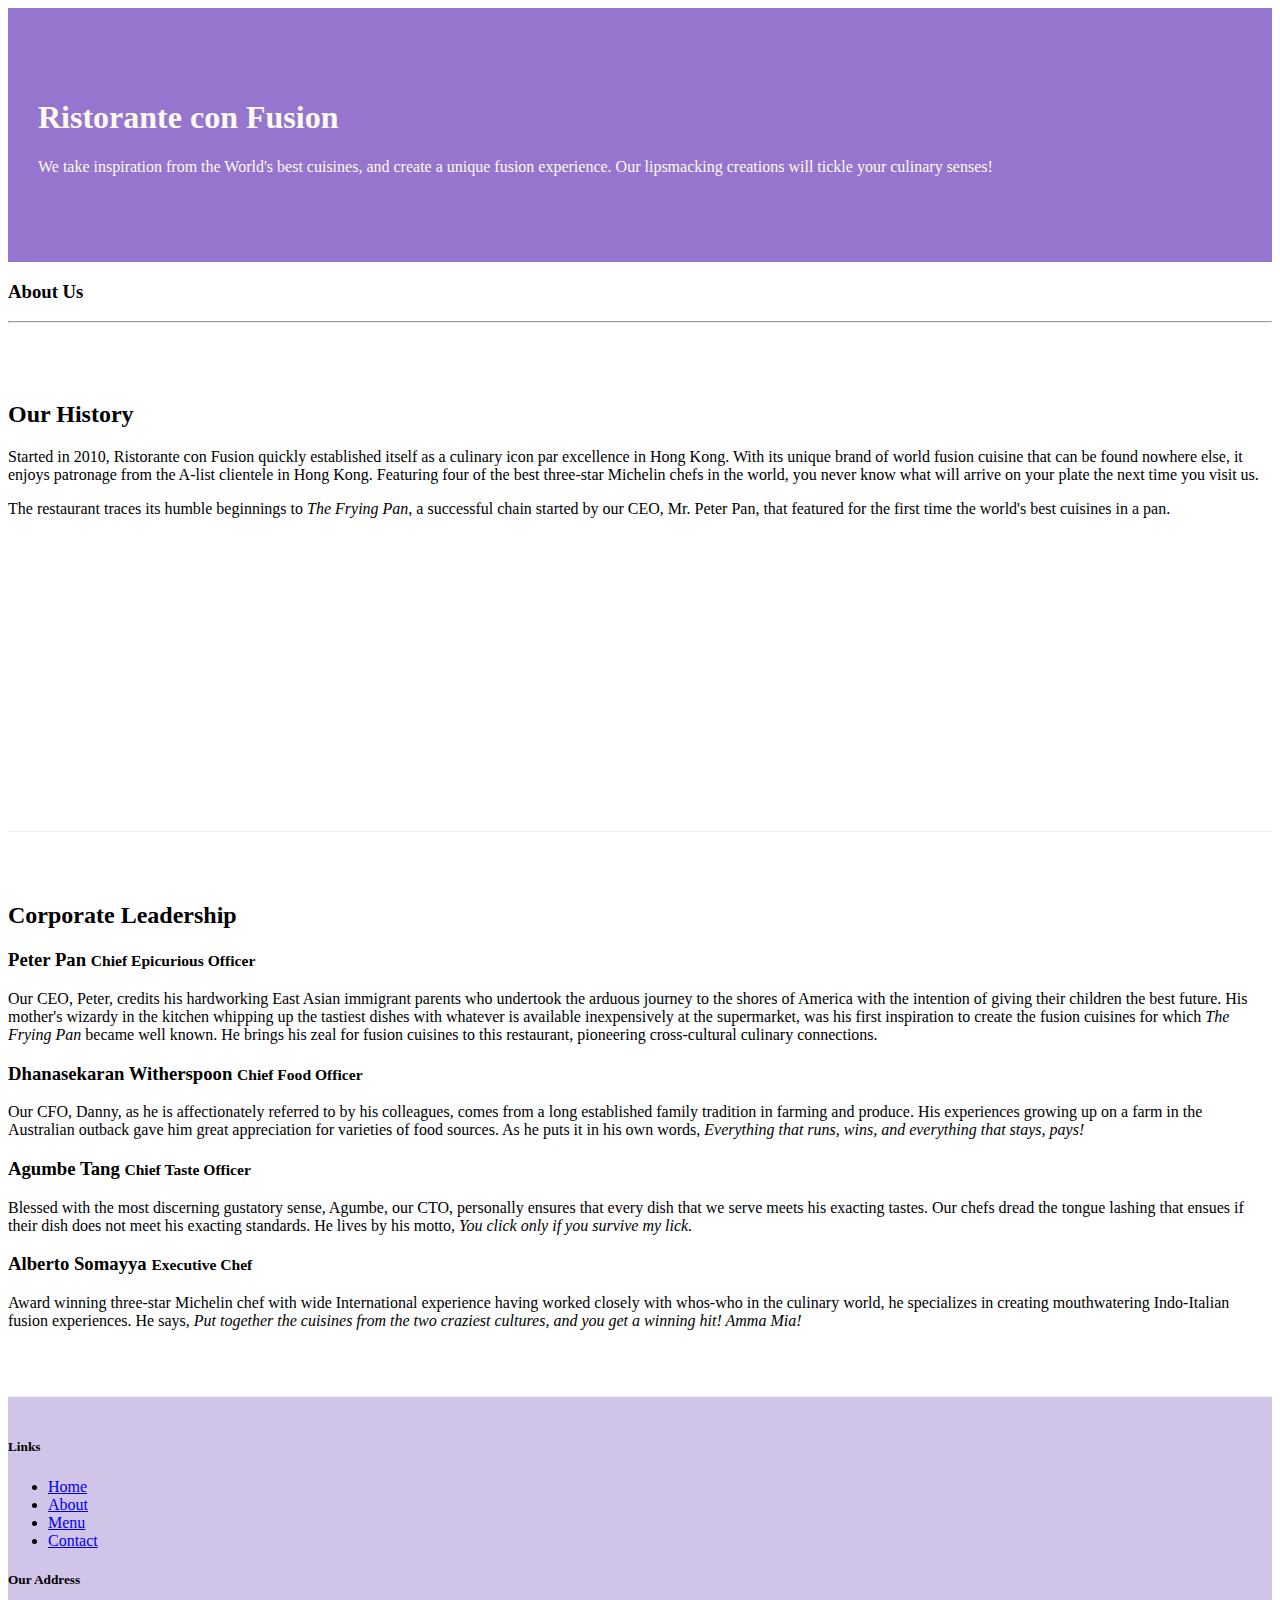
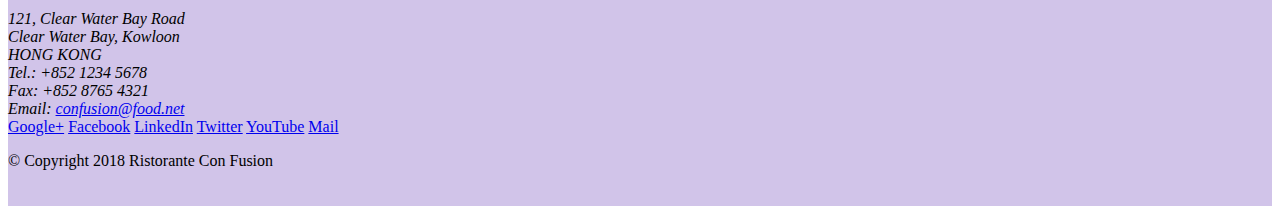
==== aboutus.html @ 67851fd4 "Assignment 1" ====
<!DOCTYPE html>
<html lang="en">

<head>
    <!-- Required meta tags always come first -->
    <meta charset="utf-8">
    <meta name="viewport" content="width=device-width, initial-scale=1, shrink-to-fit=no">
    <meta http-equiv="x-ua-compatible" content="ie=edge">

    <!-- Bootstrap CSS -->
    <link rel="stylesheet" href="node_modules/bootstrap/dist/css/bootstrap.min.css">
    <link href="css/styles.css" rel="stylesheet">
    <title>Ristorante Con Fusion: About Us</title>

</head>

<body>

    <header class="jumbotron">
        <div class="container">
            <div class="row row-header">
                <div class="col-12 col-sm-7">
                    <h1>Ristorante con Fusion</h1>
                    <p>We take inspiration from the World's best cuisines, and create a unique fusion experience. Our
                        lipsmacking creations will tickle your culinary senses!</p>
                </div>
                <div class="col-12 col-sm">
                </div>
            </div>
        </div>
    </header>

    <div class="container">
        <div class="row">
            <div class="col-12">
                <h3>About Us</h3>
                <hr>
            </div>
        </div>

        <div class="row row-content align-items-center">
            <div class="col-12 col-sm-4 col-md-6">
                <h2>Our History</h2>
                <p>Started in 2010, Ristorante con Fusion quickly established itself as a culinary icon par excellence
                    in Hong Kong. With its unique brand of world fusion cuisine that can be found nowhere else, it
                    enjoys patronage from the A-list clientele in Hong Kong. Featuring four of the best three-star
                    Michelin chefs in the world, you never know what will arrive on your plate the next time you visit
                    us.</p>
                <p>The restaurant traces its humble beginnings to <em>The Frying Pan</em>, a successful chain started by
                    our CEO, Mr. Peter Pan, that featured for the first time the world's best cuisines in a pan.</p>
            </div>
            <div>
            </div>
        </div>


        <div class="row row-content align-items-center">
            <div>
                <h2>Corporate Leadership</h2>

                <h3>Peter Pan <small>Chief Epicurious Officer</small></h3>
                <div class="d-none d-sm-block">
                    <p>Our CEO, Peter, credits his hardworking East Asian immigrant parents who undertook the arduous
                        journey to the shores of America with the intention of giving their children the best future.
                        His
                        mother's wizardy in the kitchen whipping up the tastiest dishes with whatever is available
                        inexpensively at the supermarket, was his first inspiration to create the fusion cuisines for
                        which
                        <em>The Frying Pan</em> became well known. He brings his zeal for fusion cuisines to this
                        restaurant, pioneering cross-cultural culinary connections.</p>
                </div>
                <h3>Dhanasekaran Witherspoon <small>Chief Food Officer</small></h3>
                <div class="d-none d-sm-block">
                    <p>Our CFO, Danny, as he is affectionately referred to by his colleagues, comes from a long
                        established
                        family tradition in farming and produce. His experiences growing up on a farm in the Australian
                        outback gave him great appreciation for varieties of food sources. As he puts it in his own
                        words,
                        <em>Everything that runs, wins, and everything that stays, pays!</em></p>
                </div>
                <h3>Agumbe Tang <small>Chief Taste Officer</small></h3>
                <div class="d-none d-sm-block">
                    <p>Blessed with the most discerning gustatory sense, Agumbe, our CTO, personally ensures that every
                        dish
                        that we serve meets his exacting tastes. Our chefs dread the tongue lashing that ensues if their
                        dish does not meet his exacting standards. He lives by his motto, <em>You click only if you
                            survive
                            my lick.</em></p>
                </div>
                <h3>Alberto Somayya <small>Executive Chef</small></h3>
                <div class="d-none d-sm-block">
                    <p>Award winning three-star Michelin chef with wide International experience having worked closely
                        with
                        whos-who in the culinary world, he specializes in creating mouthwatering Indo-Italian fusion
                        experiences. He says, <em>Put together the cuisines from the two craziest cultures, and you get
                            a
                            winning hit! Amma Mia!</em></p>
                </div>
            </div>
        </div>

    </div>

    <footer class="footer">
        <div class="container">
            <div class="row">
                <div class="col-4 offset-1 col-sm-2">
                    <h5>Links</h5>
                    <ul class="list-unstyled">
                        <li><a href="#">Home</a></li>
                        <li><a href="#">About</a></li>
                        <li><a href="#">Menu</a></li>
                        <li><a href="#">Contact</a></li>
                    </ul>
                </div>
                <div class="col-7 col-sm-5">
                    <h5>Our Address</h5>
                    <address>
                        121, Clear Water Bay Road<br>
                        Clear Water Bay, Kowloon<br>
                        HONG KONG<br>
                        Tel.: +852 1234 5678<br>
                        Fax: +852 8765 4321<br>
                        Email: <a href="mailto:confusion@food.net">confusion@food.net</a>
                    </address>
                </div>
                <div class="col-12 col-sm-4 align-self-center">
                    <div class="text-center">
                        <a href="http://google.com/+">Google+</a>
                        <a href="http://www.facebook.com/profile.php?id=">Facebook</a>
                        <a href="http://www.linkedin.com/in/">LinkedIn</a>
                        <a href="http://twitter.com/">Twitter</a>
                        <a href="http://youtube.com/">YouTube</a>
                        <a href="mailto:">Mail</a>
                    </div>
                </div>
            </div>
            <div class="row justify-content-center">
                <div class="col-auto">
                    <p>© Copyright 2018 Ristorante Con Fusion</p>
                </div>
            </div>
        </div>
    </footer>
    <!-- jQuery first, then Popper.js, then Bootstrap JS. -->
    <script src="node_modules/jquery/dist/jquery.slim.min.js"></script>
    <script src="node_modules/popper.js/dist/umd/popper.min.js"></script>
    <script src="node_modules/bootstrap/dist/js/bootstrap.min.js"></script>
</body>

</html>
---- css/styles.css ----
.row-header {
    margin : 0px auto;
    padding : 0px;
}
.row-content {
    margin : 0px auto;
    padding : 50px 0px 50px 0px;
    border-bottom : 1px ridge;
    min-height : 400px;
}
.footer {
    background-color : #D1C4E9;
    margin : 0px auto;
    padding : 20px 0px 20px 0px;
}
.jumbotron {
    padding : 70px 30px 70px 30px;
    margin : 0px auto;
    background : #9575CD;
    color : floralwhite;
}
.address {
    font-size : 80%;
    margin : 0px;
    color : #0f0f0f;
}
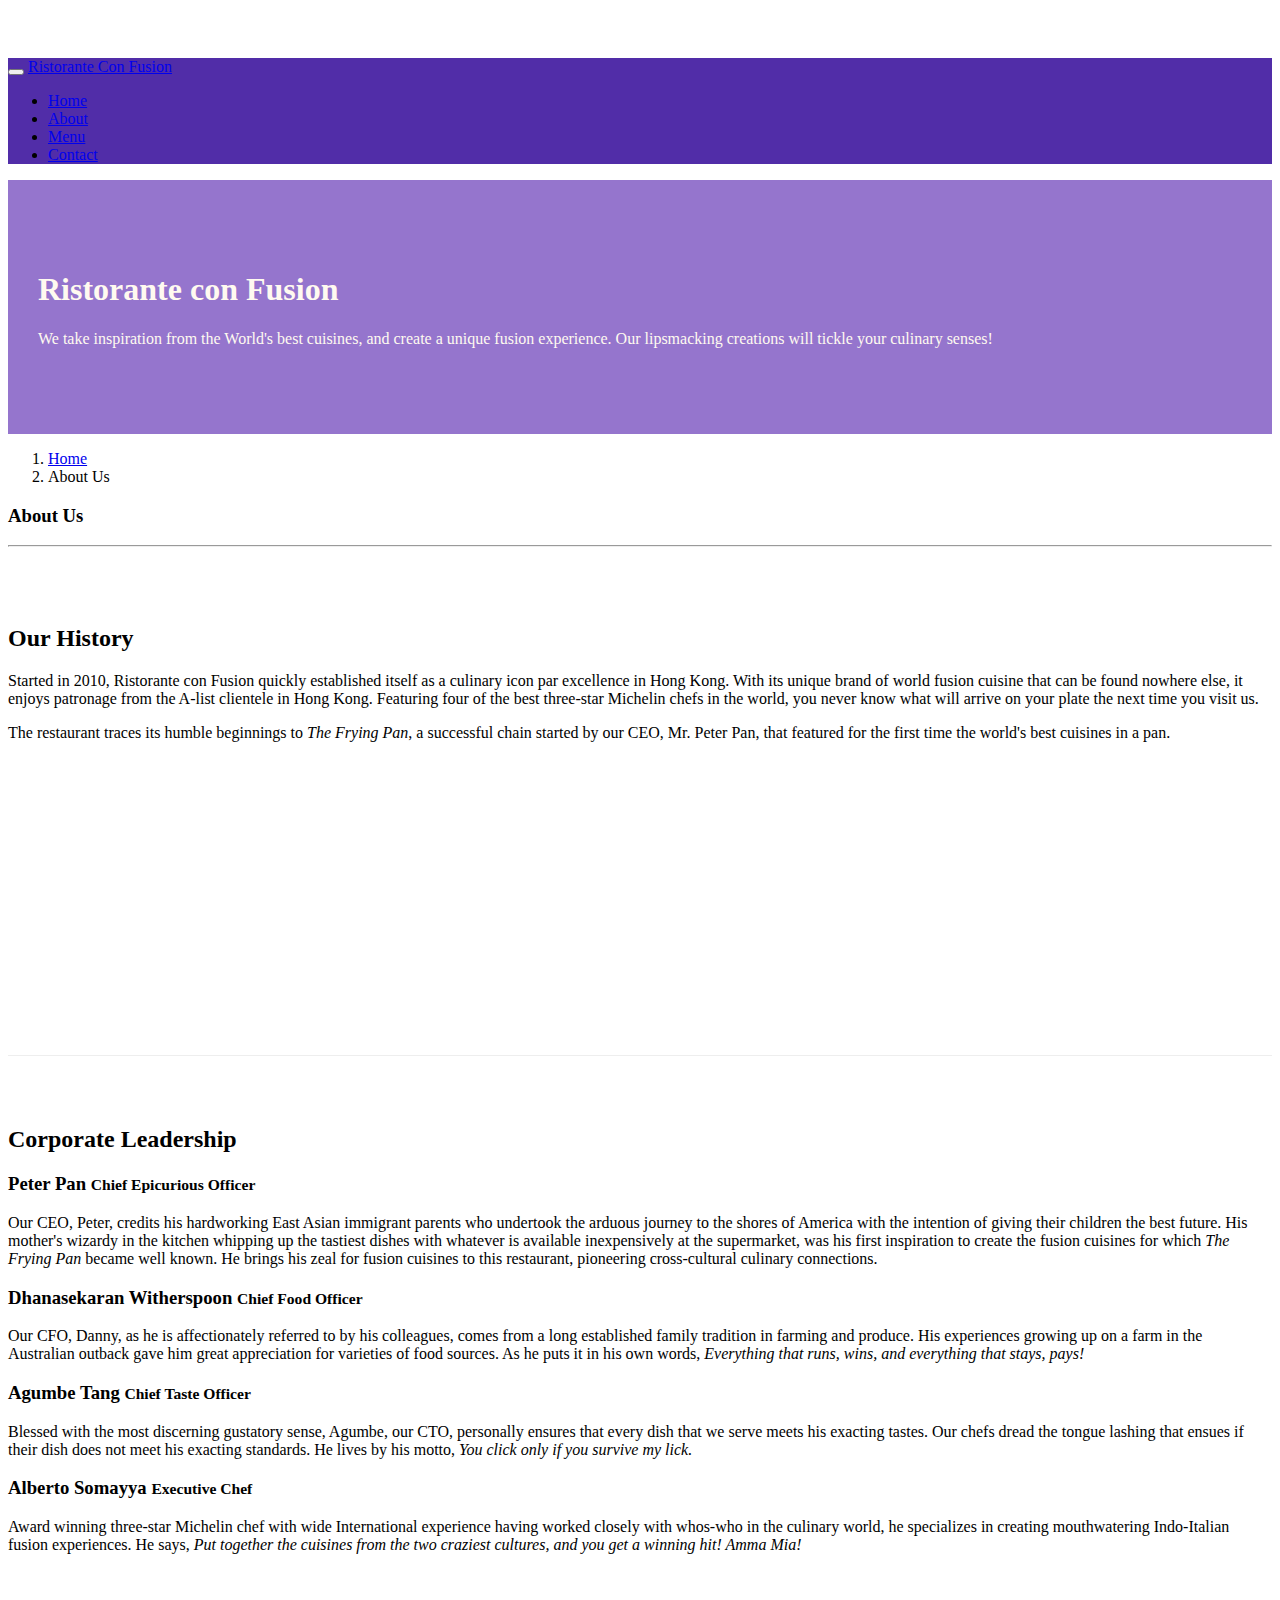
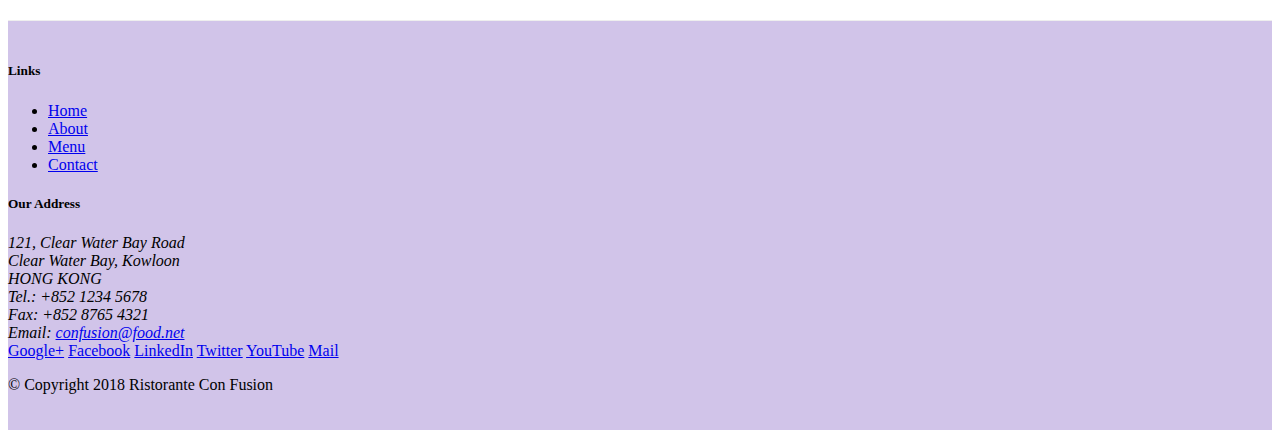
==== commit e36370c8: "Navbar and Breadcrumbs" ====
--- a/aboutus.html
+++ b/aboutus.html
@@ -15,7 +15,30 @@
 </head>
 
 <body>
-
+    <nav class="navbar navbar-dark navbar-expand-sm fixed-top">
+        <div class="container">
+            <button class="navbar-toggler" type="button" data-toggle="collapse" data-target="#Navbar">
+                <span class="navbar-toggler-icon"></span>
+            </button>
+            <a class="navbar-brand" href="#">Ristorante Con Fusion</a>
+            <div class="collapse navbar-collapse" id="Navbar">
+                <ul class="navbar-nav mr-auto">
+                    <li class="nav-item">
+                        <a class="nav-link" href="./index.html"> Home </a>
+                    </li>
+                    <li class="nav-item active">
+                        <a class="nav-link" href="#"> About </a>
+                    </li>
+                    <li class="nav-item">
+                        <a class="nav-link" href="#"> Menu </a>
+                    </li>
+                    <li class="nav-item">
+                        <a class="nav-link" href="#"> Contact </a>
+                    </li>
+                </ul>
+            </div>
+        </div>
+    </nav>
     <header class="jumbotron">
         <div class="container">
             <div class="row row-header">
@@ -33,6 +56,12 @@
     <div class="container">
         <div class="row">
             <div class="col-12">
+                <ol class="col-12 breadcrumb">
+                    <li class="breadcrumb-item">
+                        <a href="./index.html"> Home </a>
+                    </li>
+                    <li class="breadcrumb-item active"> About Us </li>
+                    </ol>
                 <h3>About Us</h3>
                 <hr>
             </div>
--- a/css/styles.css
+++ b/css/styles.css
@@ -23,4 +23,11 @@
     font-size : 80%;
     margin : 0px;
     color : #0f0f0f;
+}
+body {
+    padding: 50px 0px 0px 0px;
+    z-index: 0;
+}
+.navbar-dark {
+    background-color: #512DA8;
 }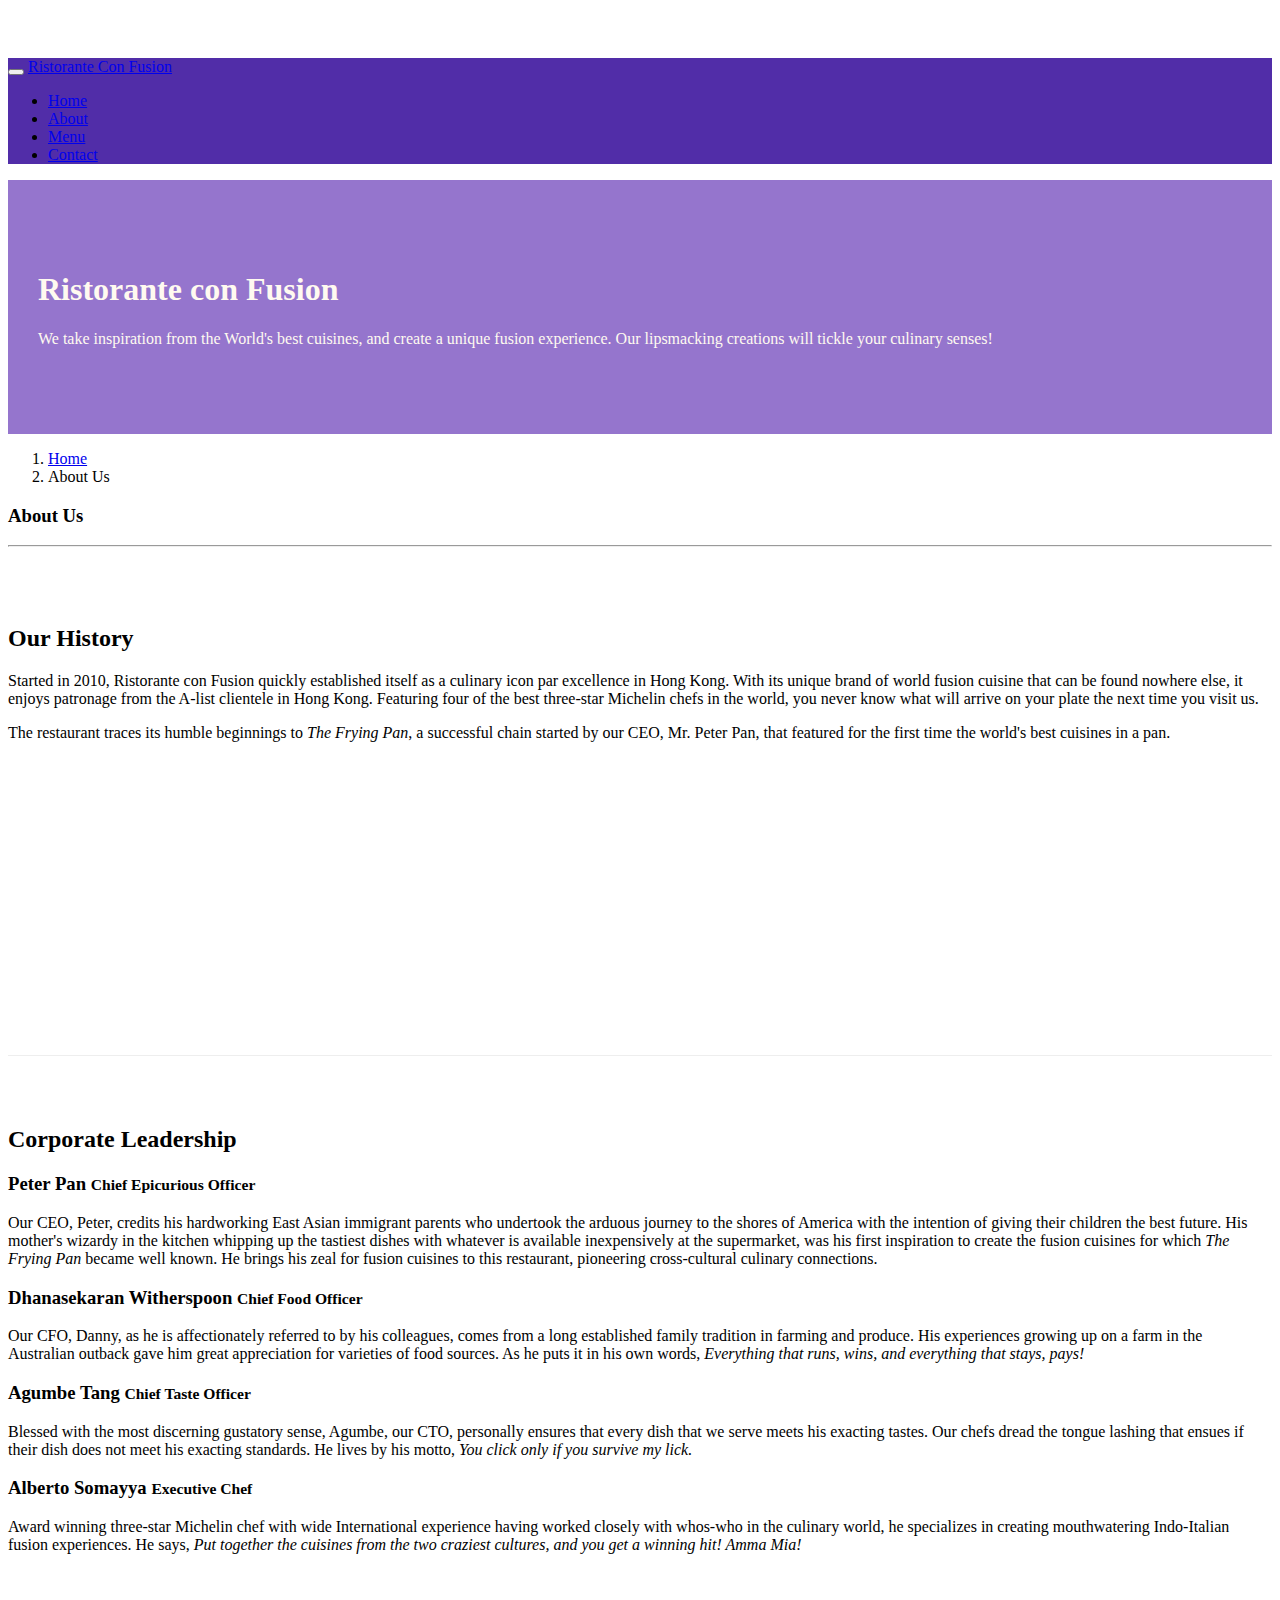
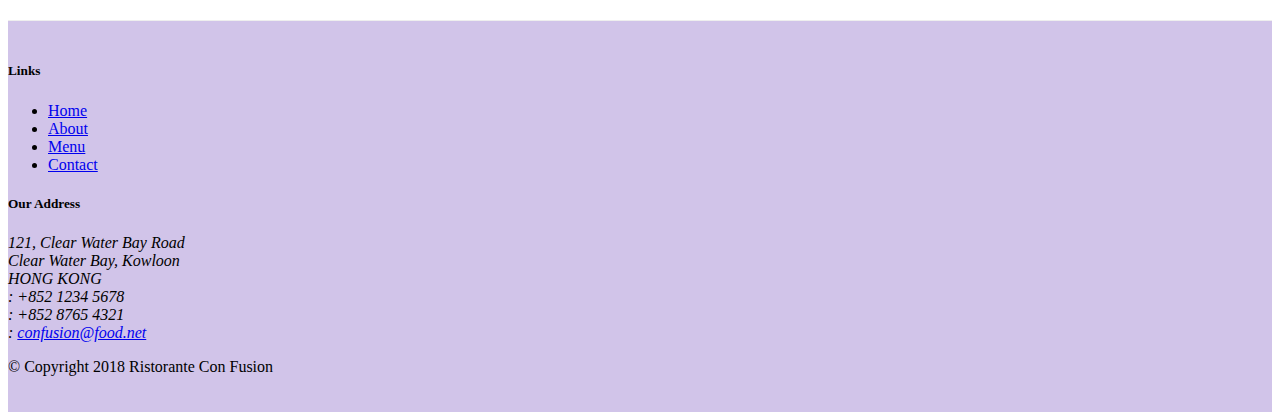
==== commit dfc74e4b: "Icon Fonts" ====
--- a/aboutus.html
+++ b/aboutus.html
@@ -9,6 +9,8 @@
 
     <!-- Bootstrap CSS -->
     <link rel="stylesheet" href="node_modules/bootstrap/dist/css/bootstrap.min.css">
+    <link rel="stylesheet" href="node_modules/font-awesome/css/font-awesome.min.css">
+    <link rel="stylesheet" href="node_modules/bootstrap-social/bootstrap-social.css">
     <link href="css/styles.css" rel="stylesheet">
     <title>Ristorante Con Fusion: About Us</title>
 
@@ -24,16 +26,20 @@
             <div class="collapse navbar-collapse" id="Navbar">
                 <ul class="navbar-nav mr-auto">
                     <li class="nav-item">
-                        <a class="nav-link" href="./index.html"> Home </a>
+                        <a class="nav-link" href="./index.html"> 
+                            <span class="fa fa-home fa-lg"></span> Home </a>
                     </li>
                     <li class="nav-item active">
-                        <a class="nav-link" href="#"> About </a>
+                        <a class="nav-link" href="#"> 
+                            <span class="fa fa-info fa-lg"></span> About </a>
                     </li>
                     <li class="nav-item">
-                        <a class="nav-link" href="#"> Menu </a>
+                        <a class="nav-link" href="#"> 
+                            <span class="fa fa-list fa-lg"></span> Menu </a>
                     </li>
                     <li class="nav-item">
-                        <a class="nav-link" href="#"> Contact </a>
+                        <a class="nav-link" href="#"> 
+                            <span class="fa fa-address-card fa-lg"></span> Contact </a>
                     </li>
                 </ul>
             </div>
@@ -148,19 +154,19 @@
                         121, Clear Water Bay Road<br>
                         Clear Water Bay, Kowloon<br>
                         HONG KONG<br>
-                        Tel.: +852 1234 5678<br>
-                        Fax: +852 8765 4321<br>
-                        Email: <a href="mailto:confusion@food.net">confusion@food.net</a>
+                        <i class="fa fa-phone fa-lg"></i> : +852 1234 5678<br>
+                        <i class="fa fa-fax fa-lg"></i> : +852 8765 4321<br>
+                        <i class="fa fa-envelope fa-lg"></i> : <a href="mailto:confusion@food.net">confusion@food.net</a>
                     </address>
                 </div>
                 <div class="col-12 col-sm-4 align-self-center">
                     <div class="text-center">
-                        <a href="http://google.com/+">Google+</a>
-                        <a href="http://www.facebook.com/profile.php?id=">Facebook</a>
-                        <a href="http://www.linkedin.com/in/">LinkedIn</a>
-                        <a href="http://twitter.com/">Twitter</a>
-                        <a href="http://youtube.com/">YouTube</a>
-                        <a href="mailto:">Mail</a>
+                        <a class="btn btn-social-icon btn-google" href="http://google.com/+"><i class="fa fa-google-plus"></i></a>
+                        <a class="btn btn-social-icon btn-facebook" href="http://www.facebook.com/profile.php?id="><i class="fa fa-facebook"></i></a>
+                        <a class="btn btn-social-icon btn-linkedin" href="http://www.linkedin.com/in/"><i class="fa fa-linkedin"></i></a>
+                        <a class="btn btn-social-icon btn-twitter" href="http://twitter.com/"><i class="fa fa-twitter"></i></a>
+                        <a class="btn btn-social-icon btn-youtube" href="http://youtube.com/"><i class="fa fa-youtube"></i></a>
+                        <a class="btn btn-social-icon" href="mailto:"><i class="fa fa-envelope-o"></i></a>
                     </div>
                 </div>
             </div>
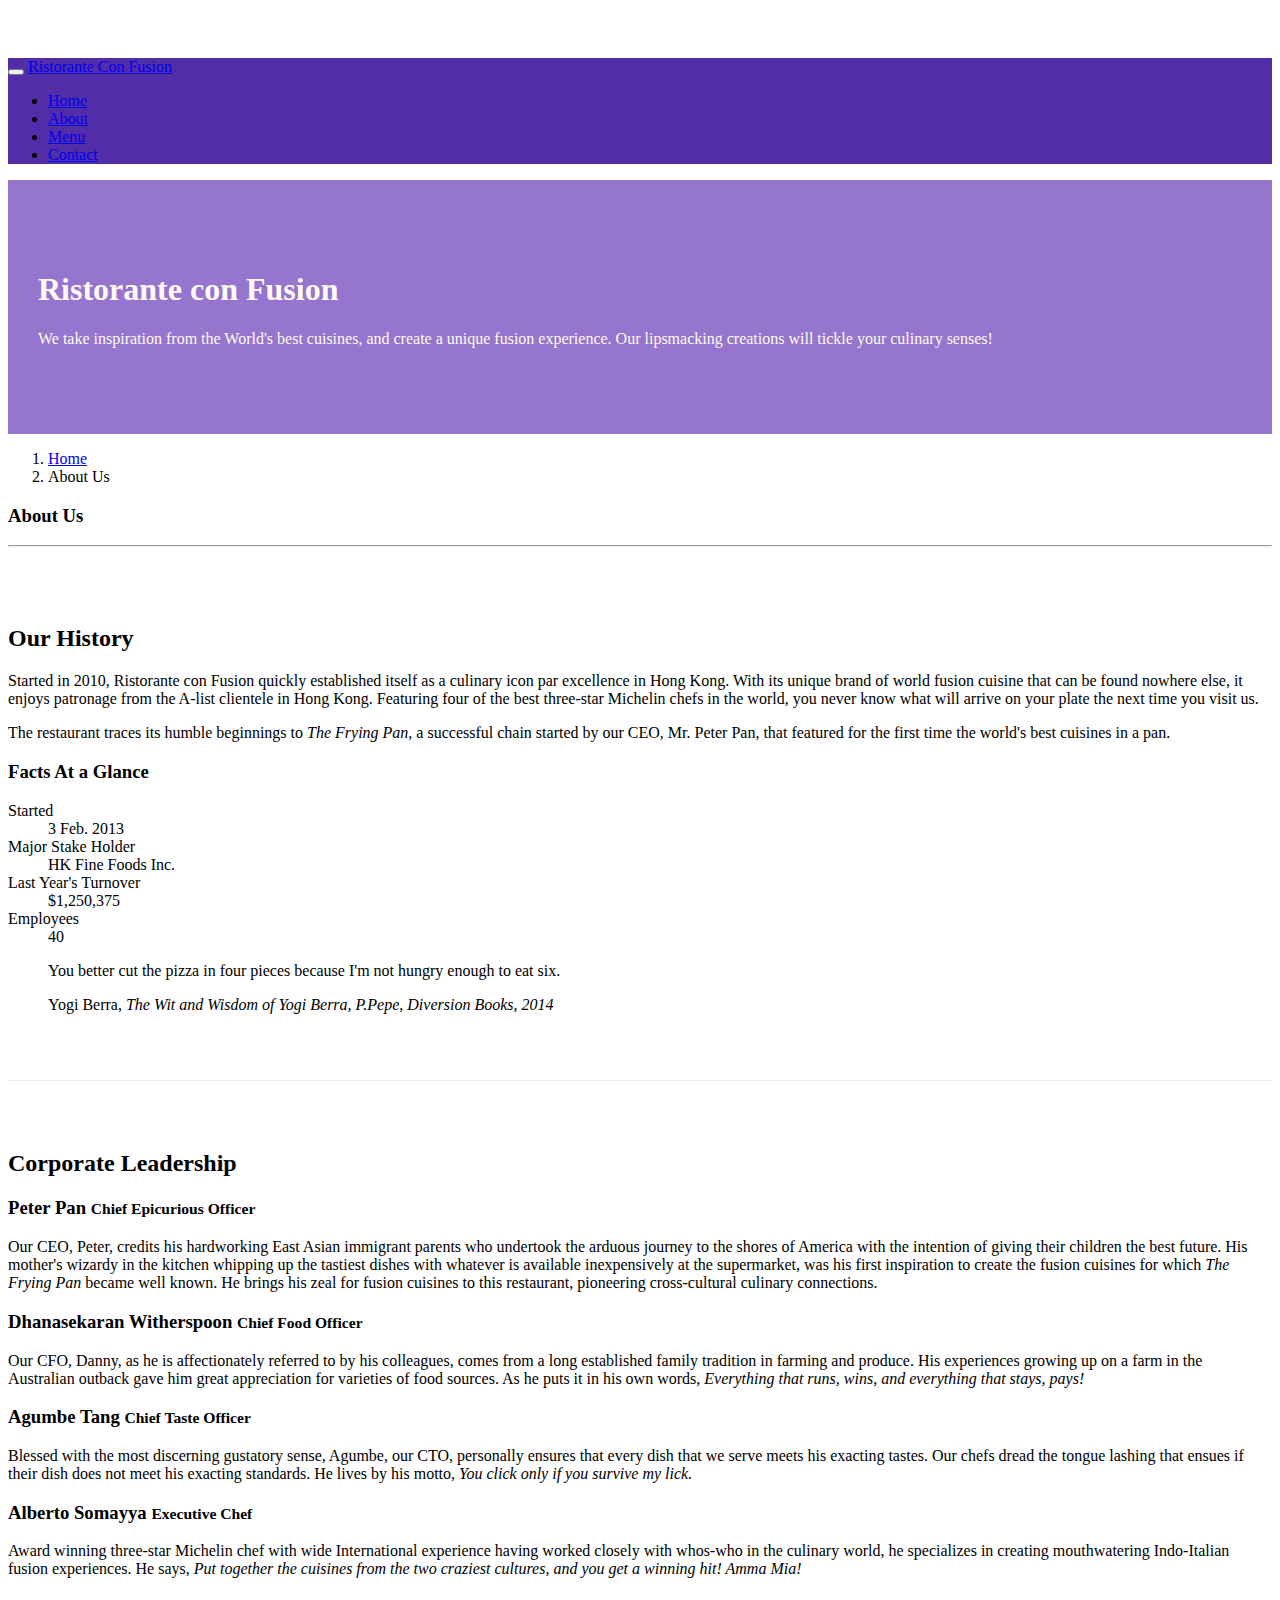
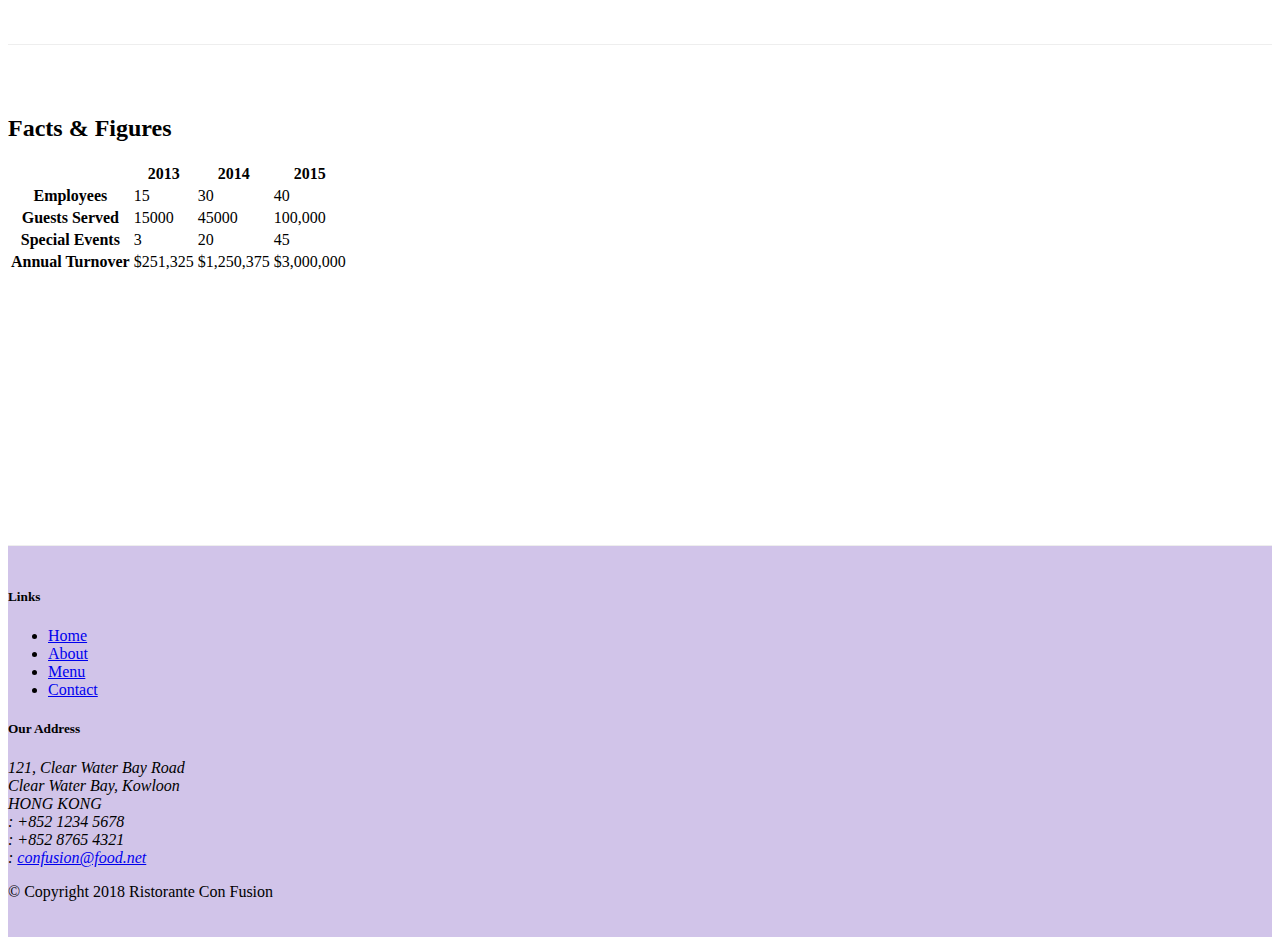
==== commit f2f65e44: "Tables and Cards" ====
--- a/aboutus.html
+++ b/aboutus.html
@@ -26,19 +26,19 @@
             <div class="collapse navbar-collapse" id="Navbar">
                 <ul class="navbar-nav mr-auto">
                     <li class="nav-item">
-                        <a class="nav-link" href="./index.html"> 
+                        <a class="nav-link" href="./index.html">
                             <span class="fa fa-home fa-lg"></span> Home </a>
                     </li>
                     <li class="nav-item active">
-                        <a class="nav-link" href="#"> 
+                        <a class="nav-link" href="#">
                             <span class="fa fa-info fa-lg"></span> About </a>
                     </li>
                     <li class="nav-item">
-                        <a class="nav-link" href="#"> 
+                        <a class="nav-link" href="#">
                             <span class="fa fa-list fa-lg"></span> Menu </a>
                     </li>
                     <li class="nav-item">
-                        <a class="nav-link" href="#"> 
+                        <a class="nav-link" href="./contactus.html">
                             <span class="fa fa-address-card fa-lg"></span> Contact </a>
                     </li>
                 </ul>
@@ -67,7 +67,7 @@
                         <a href="./index.html"> Home </a>
                     </li>
                     <li class="breadcrumb-item active"> About Us </li>
-                    </ol>
+                </ol>
                 <h3>About Us</h3>
                 <hr>
             </div>
@@ -84,7 +84,34 @@
                 <p>The restaurant traces its humble beginnings to <em>The Frying Pan</em>, a successful chain started by
                     our CEO, Mr. Peter Pan, that featured for the first time the world's best cuisines in a pan.</p>
             </div>
-            <div>
+            <div class="col-12 col-sm-6">
+                <div class="card">
+                    <h3 class="card-header bg-primary text-white"> Facts At a Glance </h3>
+                    <div class="card-body">
+                        <dl class="row">
+                            <dt class="col-6"> Started </dt>
+                            <dd class="col-6">3 Feb. 2013</dd>
+                            <dt class="col-6">Major Stake Holder</dt>
+                            <dd class="col-6"> HK Fine Foods Inc. </dd>
+                            <dt class="col-6"> Last Year's Turnover </dt>
+                            <dd class="col-6"> $1,250,375 </dd>
+                            <dt class="col-6"> Employees </dt>
+                            <dd class="col-6"> 40 </dd>
+                        </dl>
+                    </div>
+                </div>
+            </div>
+            <div class="col-12">
+                <div class="card card-body bg-light">
+                    <blockquote class="blockquote">
+                        <p class="mb-0"> You better cut the pizza in four pieces because I'm not hungry enough to eat
+                            six. </p>
+                        <footer class="blockquote-footer"> Yogi Berra,
+                            <cite title="Source Title"> The Wit and Wisdom of Yogi Berra, P.Pepe, Diversion Books, 2014
+                            </cite>
+                        </footer>
+                    </blockquote>
+                </div>
             </div>
         </div>
 
@@ -132,6 +159,50 @@
                             winning hit! Amma Mia!</em></p>
                 </div>
             </div>
+        </div>
+        <div class="row row-content">
+            <div class="col-12 col-sm-9">
+                <h2> Facts &amp; Figures </h2>
+                <div class="table-responsive">
+                    <table class="table table-striped">
+                        <thead class="thead-dark">
+                            <tr>
+                                <th> &nbsp; </th>
+                                <th> 2013 </th>
+                                <th> 2014 </th>
+                                <th> 2015 </th>
+                            </tr>
+                        </thead>
+                        <tbody>
+                            <tr>
+                                <th> Employees </th>
+                                <td> 15 </td>
+                                <td> 30 </td>
+                                <td> 40 </td>
+                            </tr>
+                            <tr>
+                                <th> Guests Served </th>
+                                <td> 15000 </td>
+                                <td> 45000 </td>
+                                <td> 100,000 </td>
+                            </tr>
+                            <tr>
+                                <th> Special Events </th>
+                                <td> 3 </td>
+                                <td> 20 </td>
+                                <td> 45 </td>
+                            </tr>
+                            <tr>
+                                <th> Annual Turnover </th>
+                                <td> $251,325 </td>
+                                <td> $1,250,375 </td>
+                                <td> $3,000,000 </td>
+                            </tr>
+                        </tbody>
+                    </table>
+                </div>
+            </div>
+            <div class="col-12 col-sm-3"></div>
         </div>
 
     </div>
@@ -156,16 +227,22 @@
                         HONG KONG<br>
                         <i class="fa fa-phone fa-lg"></i> : +852 1234 5678<br>
                         <i class="fa fa-fax fa-lg"></i> : +852 8765 4321<br>
-                        <i class="fa fa-envelope fa-lg"></i> : <a href="mailto:confusion@food.net">confusion@food.net</a>
+                        <i class="fa fa-envelope fa-lg"></i> : <a
+                            href="mailto:confusion@food.net">confusion@food.net</a>
                     </address>
                 </div>
                 <div class="col-12 col-sm-4 align-self-center">
                     <div class="text-center">
-                        <a class="btn btn-social-icon btn-google" href="http://google.com/+"><i class="fa fa-google-plus"></i></a>
-                        <a class="btn btn-social-icon btn-facebook" href="http://www.facebook.com/profile.php?id="><i class="fa fa-facebook"></i></a>
-                        <a class="btn btn-social-icon btn-linkedin" href="http://www.linkedin.com/in/"><i class="fa fa-linkedin"></i></a>
-                        <a class="btn btn-social-icon btn-twitter" href="http://twitter.com/"><i class="fa fa-twitter"></i></a>
-                        <a class="btn btn-social-icon btn-youtube" href="http://youtube.com/"><i class="fa fa-youtube"></i></a>
+                        <a class="btn btn-social-icon btn-google" href="http://google.com/+"><i
+                                class="fa fa-google-plus"></i></a>
+                        <a class="btn btn-social-icon btn-facebook" href="http://www.facebook.com/profile.php?id="><i
+                                class="fa fa-facebook"></i></a>
+                        <a class="btn btn-social-icon btn-linkedin" href="http://www.linkedin.com/in/"><i
+                                class="fa fa-linkedin"></i></a>
+                        <a class="btn btn-social-icon btn-twitter" href="http://twitter.com/"><i
+                                class="fa fa-twitter"></i></a>
+                        <a class="btn btn-social-icon btn-youtube" href="http://youtube.com/"><i
+                                class="fa fa-youtube"></i></a>
                         <a class="btn btn-social-icon" href="mailto:"><i class="fa fa-envelope-o"></i></a>
                     </div>
                 </div>
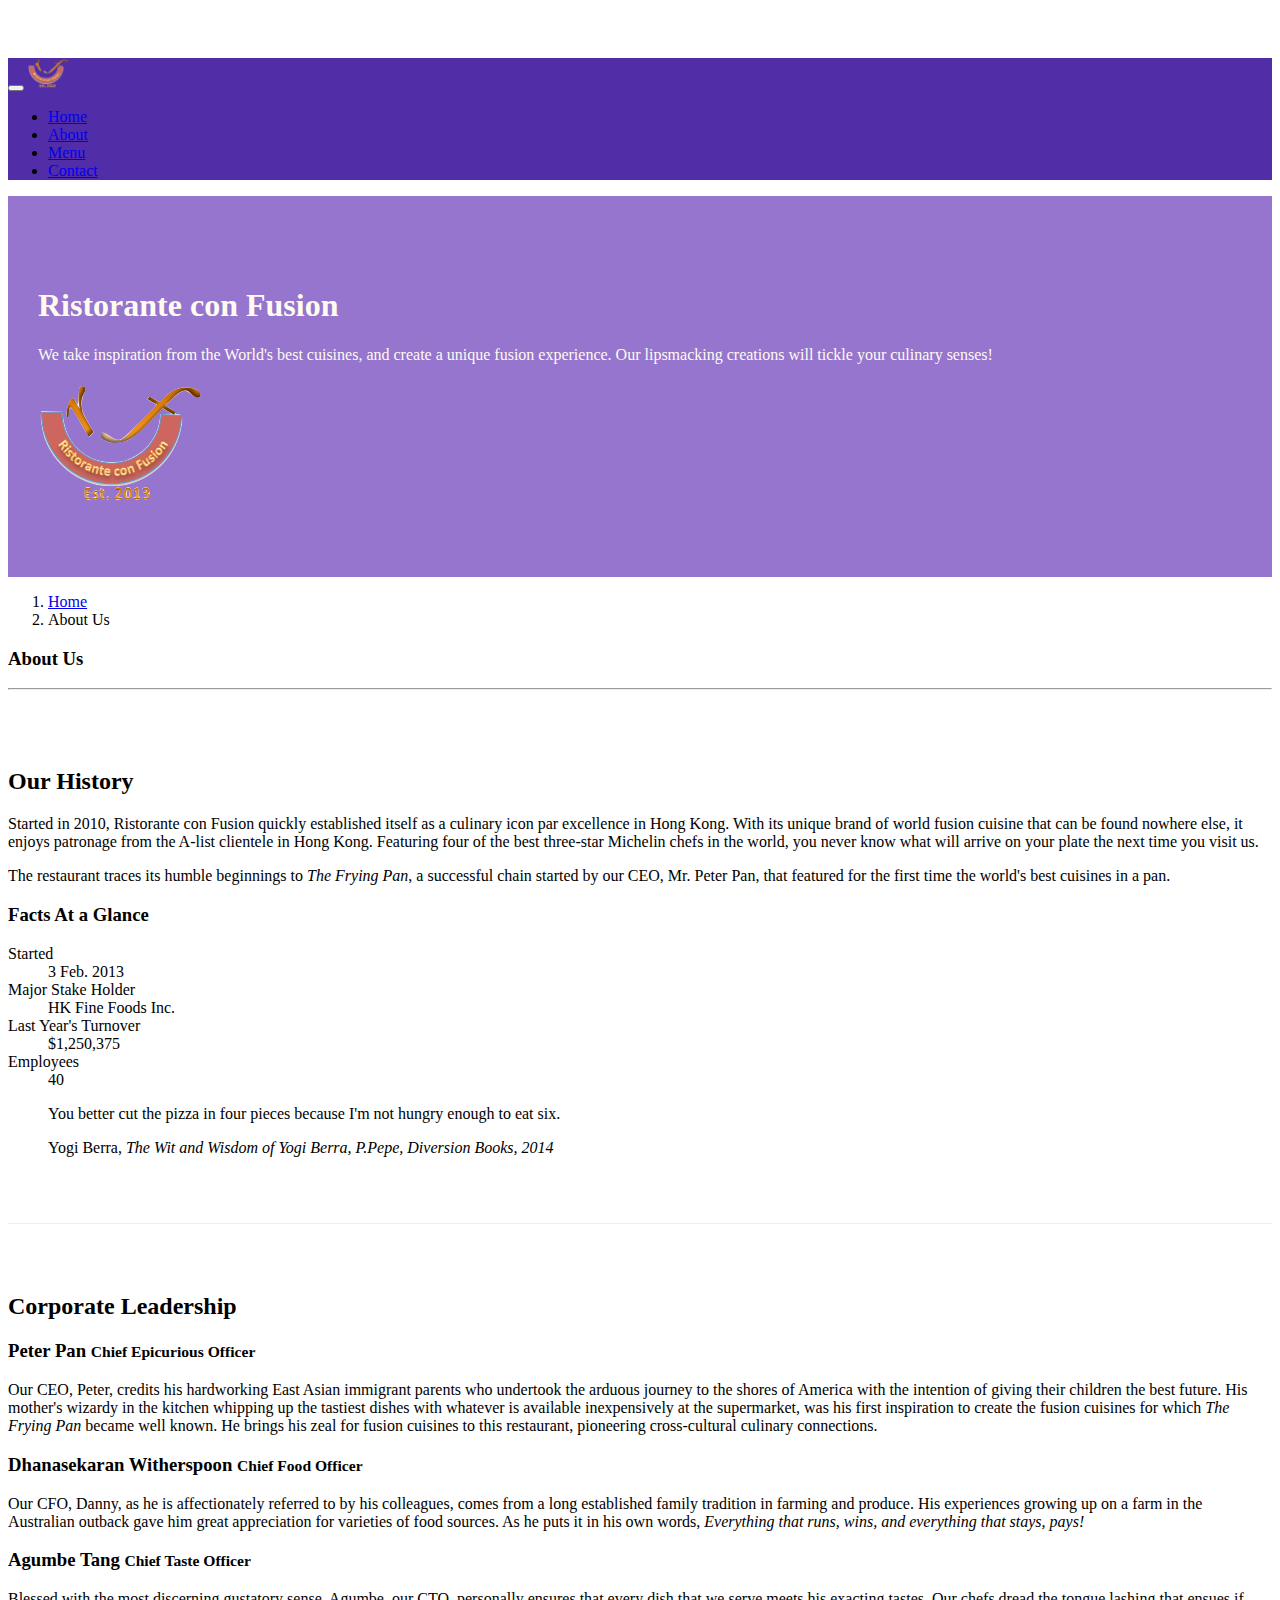
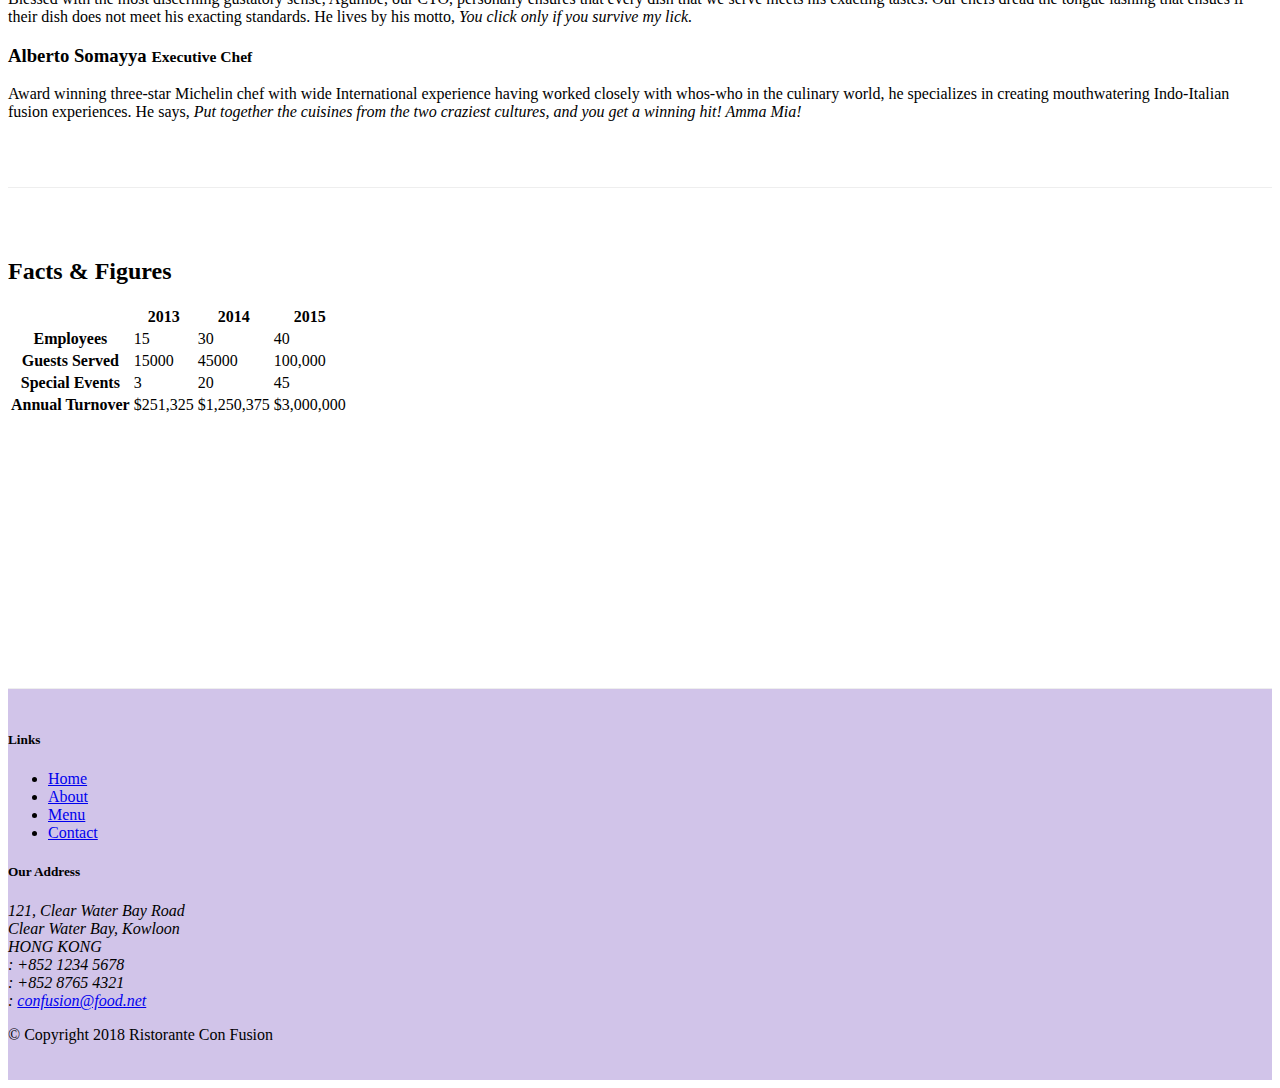
==== commit f7677d48: "Images and Media" ====
--- a/aboutus.html
+++ b/aboutus.html
@@ -22,7 +22,8 @@
             <button class="navbar-toggler" type="button" data-toggle="collapse" data-target="#Navbar">
                 <span class="navbar-toggler-icon"></span>
             </button>
-            <a class="navbar-brand" href="#">Ristorante Con Fusion</a>
+            <a class="navbar-brand" href="#">
+                <img src="img/logo.png" height="30" width="41"></a>
             <div class="collapse navbar-collapse" id="Navbar">
                 <ul class="navbar-nav mr-auto">
                     <li class="nav-item">
@@ -53,7 +54,8 @@
                     <p>We take inspiration from the World's best cuisines, and create a unique fusion experience. Our
                         lipsmacking creations will tickle your culinary senses!</p>
                 </div>
-                <div class="col-12 col-sm">
+                <div class="col-12 col-sm align-self-center">
+                    <img src="img/logo.png" class="img-fluid">
                 </div>
             </div>
         </div>
